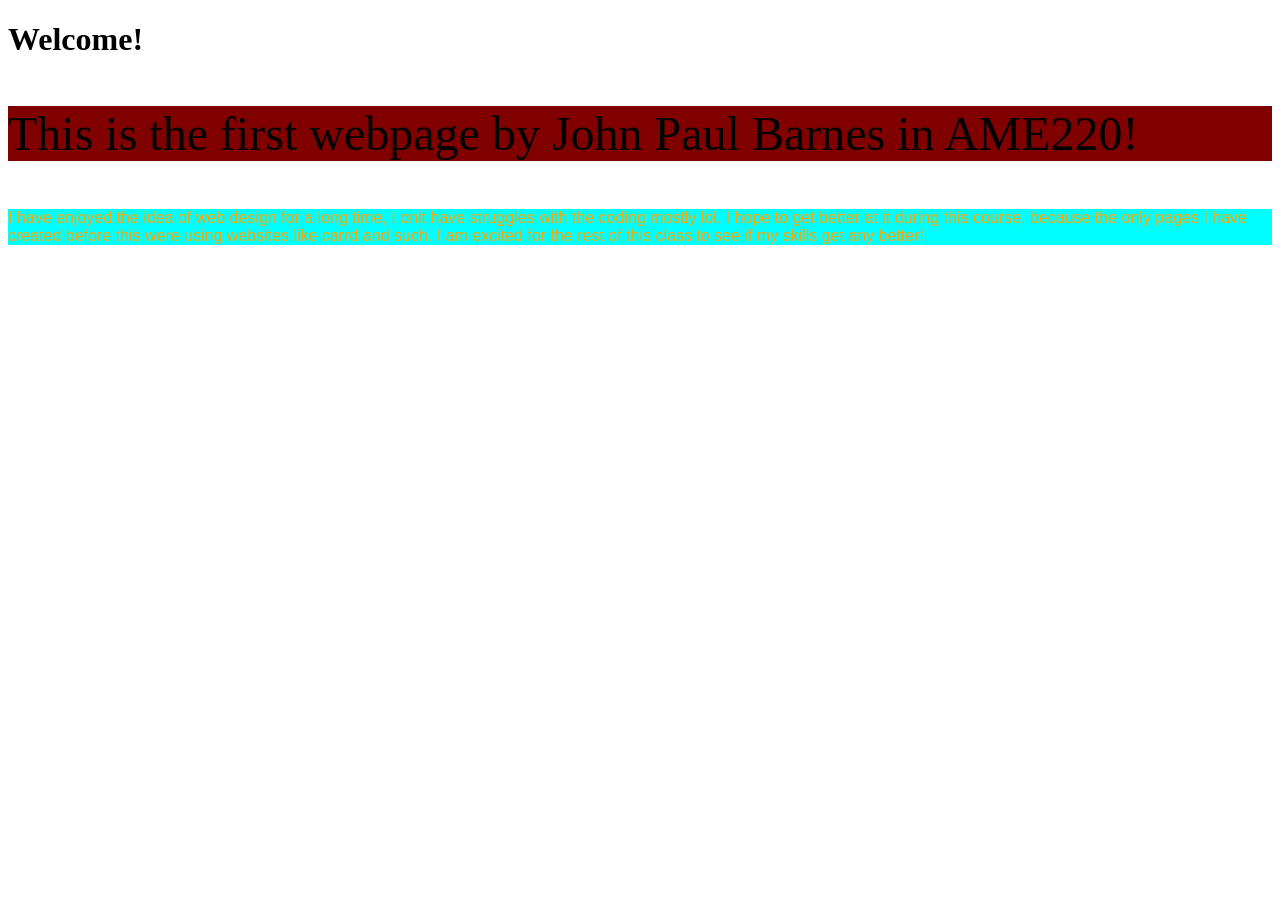
==== Week2/index.html @ eaf3ca30 "Test" ====
<!DOCTYPE html>
<html>
<head>
    <title>My first page!</title>
</head>
<body> 
    <h1>Welcome! </h1>
    <p style="background-color: maroon; font-size: 48px;">
        This is the first webpage by John Paul Barnes in AME220!
    </p>
    <div style="background-color: cyan; color: darkgray; font-family:'Trebuchet MS', 'Lucida Sans Unicode', 'Lucida Grande', 'Lucida Sans', Arial, sans-serif" class="ships-scifi">
        <p id="lorem-ipsum" style="color: orange;">I have enjoyed the idea of web design for a long time, I onlt have struggles with the coding mostly lol. I hope to get better at it
            during this course, because the only pages I have created before this were using websites like carrd and such. I am excited for the rest of this class to see if my
            skills get any better!
        </p>
    </div>
</body>

</html>
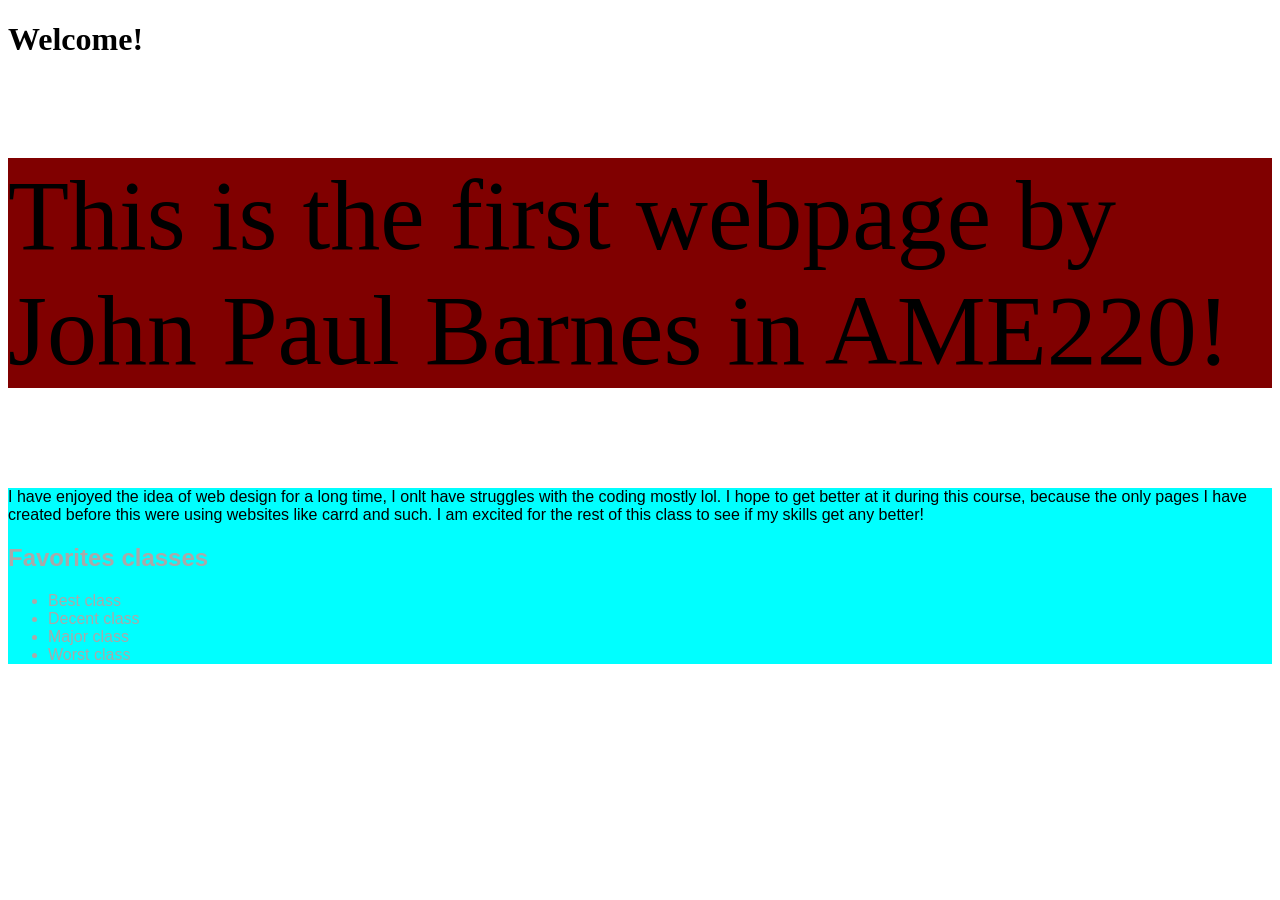
==== commit e72956e4: "Index update 2" ====
--- a/Week2/index.html
+++ b/Week2/index.html
@@ -1,18 +1,25 @@
 <!DOCTYPE html>
 <html>
 <head>
-    <title>My first page!</title>
+    <title>John Paul Barnes AME 220</title>
 </head>
 <body> 
     <h1>Welcome! </h1>
-    <p style="background-color: maroon; font-size: 48px;">
+    <p style="background-color: maroon; font-size: 100px;">
         This is the first webpage by John Paul Barnes in AME220!
     </p>
     <div style="background-color: cyan; color: darkgray; font-family:'Trebuchet MS', 'Lucida Sans Unicode', 'Lucida Grande', 'Lucida Sans', Arial, sans-serif" class="ships-scifi">
-        <p id="lorem-ipsum" style="color: orange;">I have enjoyed the idea of web design for a long time, I onlt have struggles with the coding mostly lol. I hope to get better at it
+        <p id="lorem-ipsum" style="color: black;">I have enjoyed the idea of web design for a long time, I onlt have struggles with the coding mostly lol. I hope to get better at it
             during this course, because the only pages I have created before this were using websites like carrd and such. I am excited for the rest of this class to see if my
             skills get any better!
         </p>
+         <h2> Favorites classes</h2>
+        <ul>
+            <li id="english">Best class</li>
+            <li id="science">Decent class</li>
+            <li id="games">Major class</li>
+            <li id="math">Worst class </li>
+        </ul>
     </div>
 </body>
 
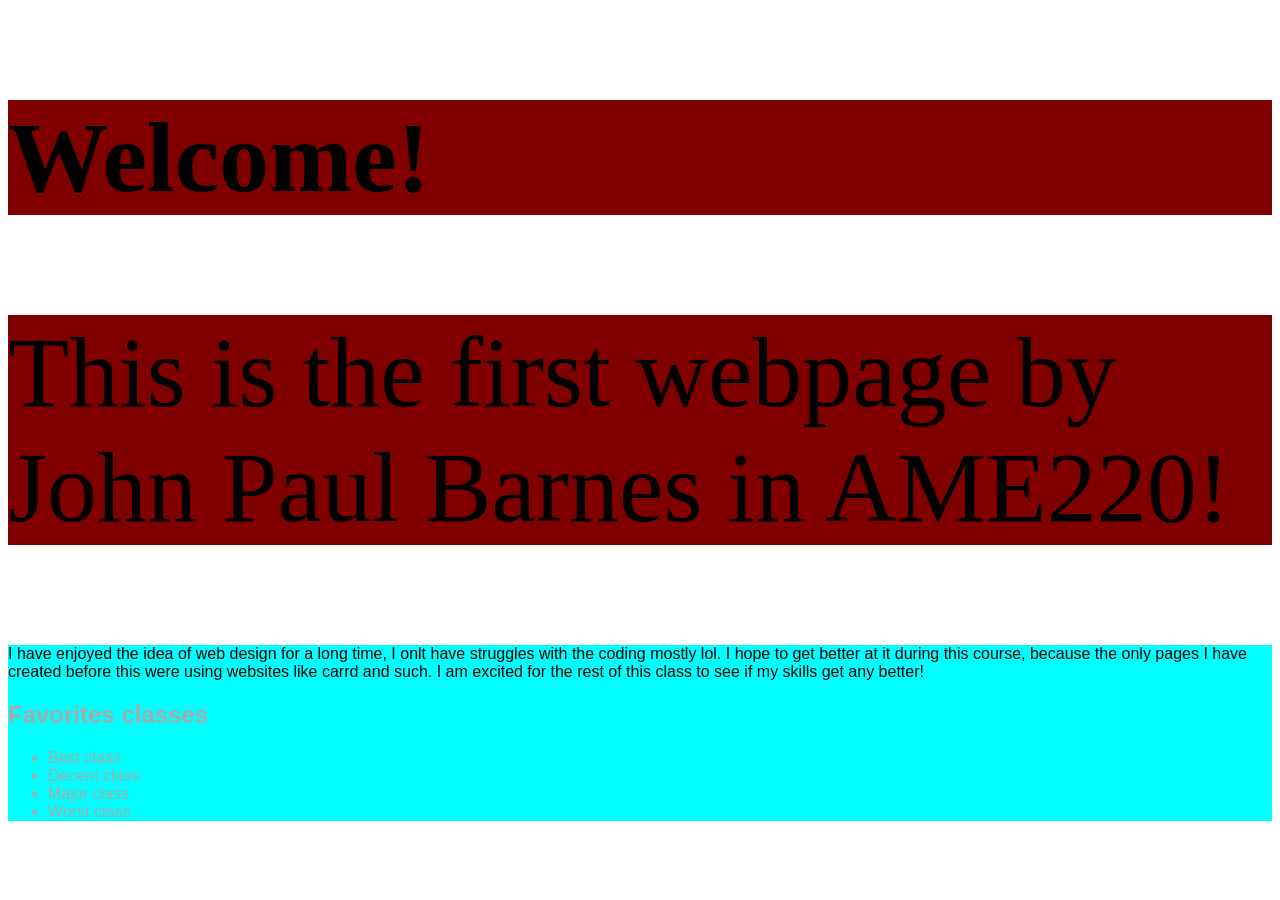
==== commit 8d69da24: "Add files via upload" ====
--- a/Week2/index.html
+++ b/Week2/index.html
@@ -4,7 +4,8 @@
     <title>John Paul Barnes AME 220</title>
 </head>
 <body> 
-    <h1>Welcome! </h1>
+    <h1> <p style="background-color: maroon; font-size: 100px;">
+        Welcome! </h1> 
     <p style="background-color: maroon; font-size: 100px;">
         This is the first webpage by John Paul Barnes in AME220!
     </p>
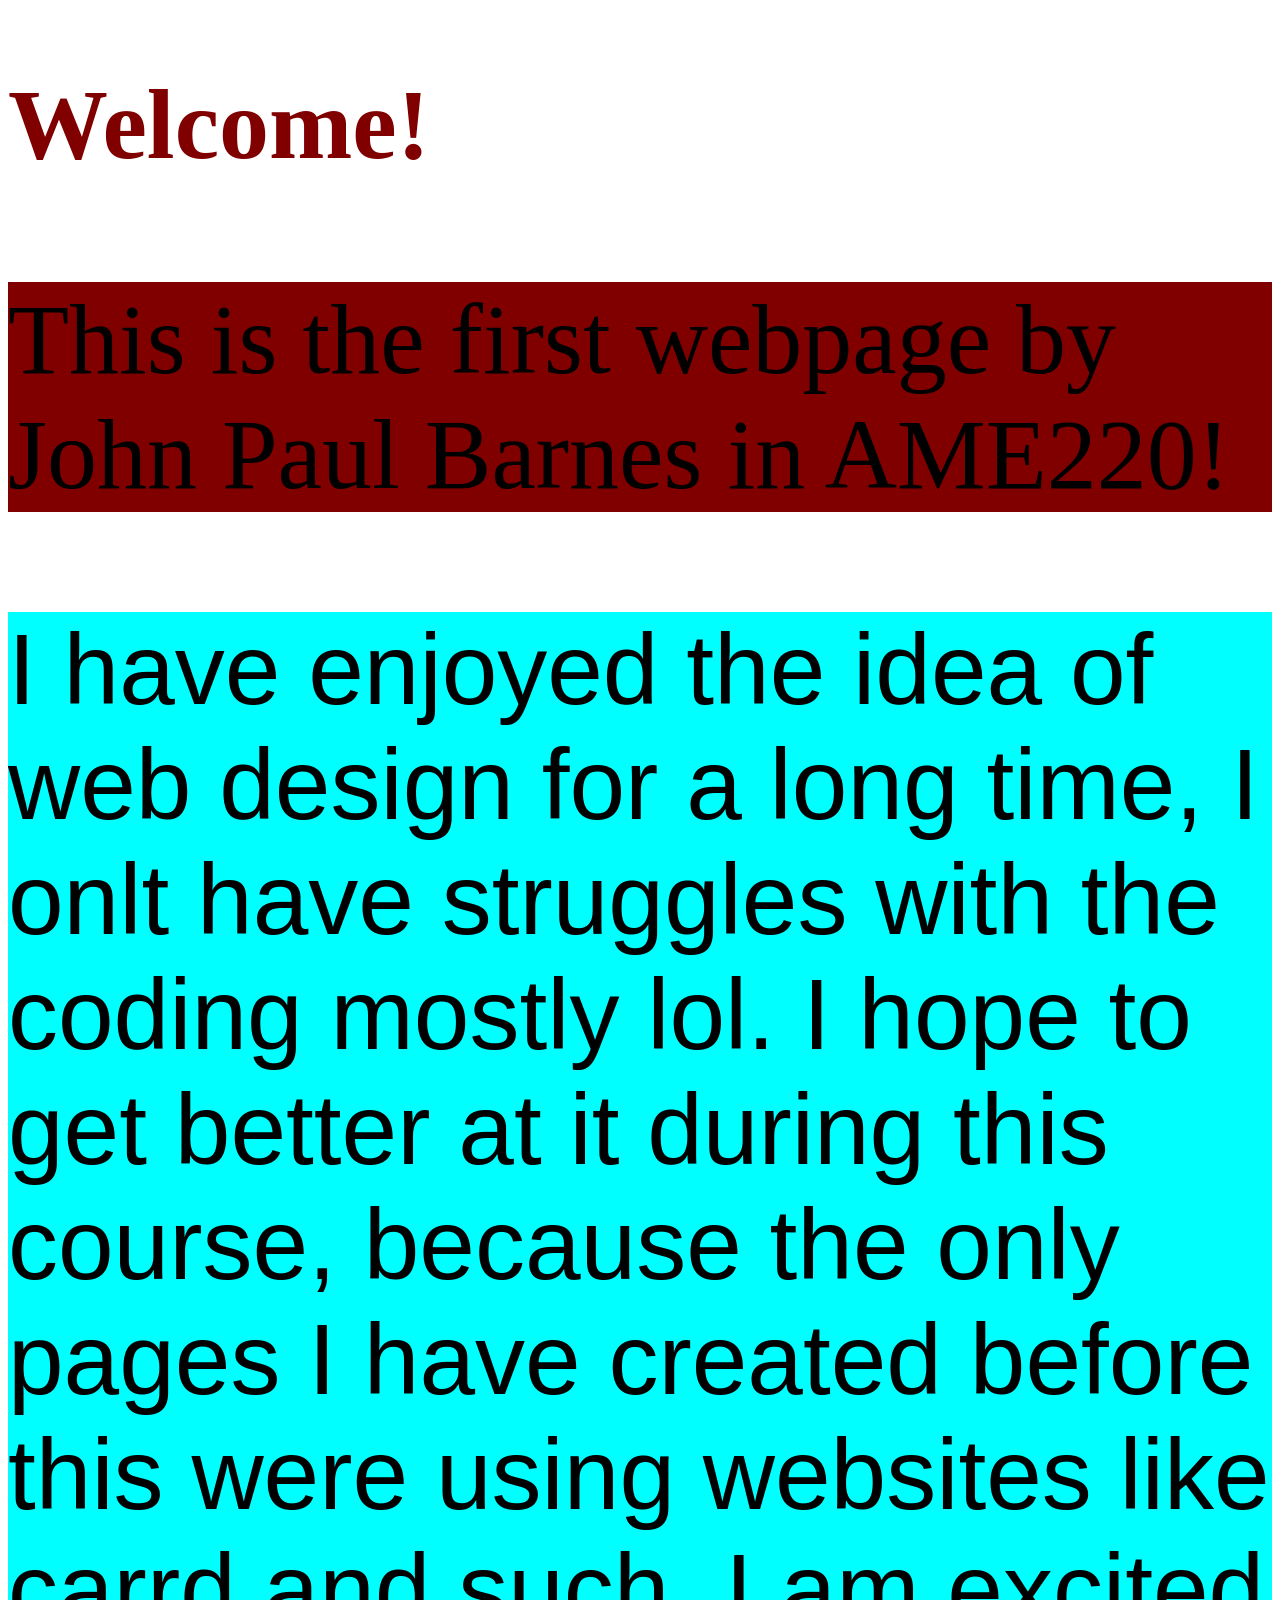
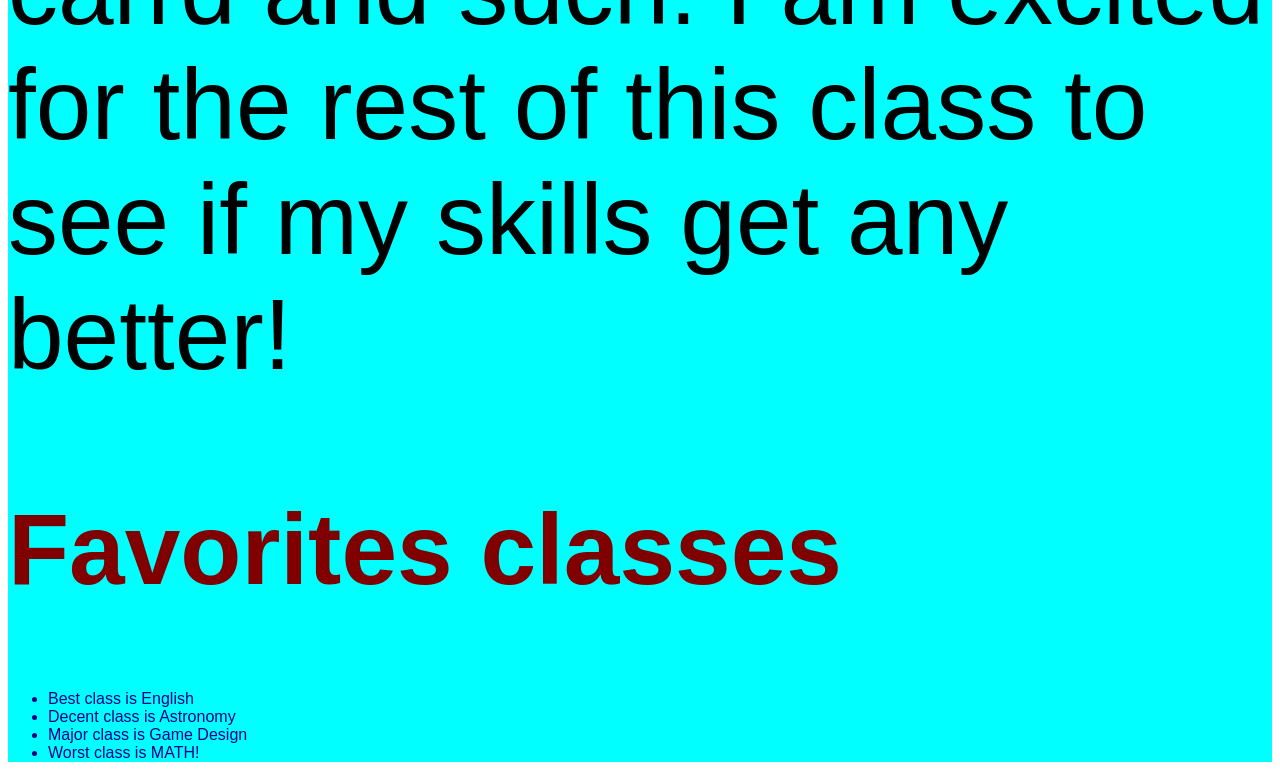
==== commit 9d349a05: "Add files via upload" ====
--- a/Week2/index.html
+++ b/Week2/index.html
@@ -1,25 +1,25 @@
 <!DOCTYPE html>
 <html>
 <head>
-    <title>John Paul Barnes AME 220</title>
+    <title>John Paul Barnes AME 220 W2</title>
 </head>
 <body> 
-    <h1> <p style="background-color: maroon; font-size: 100px;">
+    <h1 style="color: maroon; font-size: 100px;"> 
         Welcome! </h1> 
     <p style="background-color: maroon; font-size: 100px;">
         This is the first webpage by John Paul Barnes in AME220!
     </p>
-    <div style="background-color: cyan; color: darkgray; font-family:'Trebuchet MS', 'Lucida Sans Unicode', 'Lucida Grande', 'Lucida Sans', Arial, sans-serif" class="ships-scifi">
-        <p id="lorem-ipsum" style="color: black;">I have enjoyed the idea of web design for a long time, I onlt have struggles with the coding mostly lol. I hope to get better at it
+    <div style="background-color: cyan; color: darkblue; font-family:'Trebuchet MS', 'Lucida Sans Unicode', 'Lucida Grande', 'Lucida Sans', Arial, sans-serif" class="ships-scifi">
+        <p id="header-two" style="color: black; font-size: 100px;" >I have enjoyed the idea of web design for a long time, I onlt have struggles with the coding mostly lol. I hope to get better at it
             during this course, because the only pages I have created before this were using websites like carrd and such. I am excited for the rest of this class to see if my
             skills get any better!
         </p>
-         <h2> Favorites classes</h2>
+         <h2 style="color: maroon; font-size: 100px;"> Favorites classes</h2>
         <ul>
-            <li id="english">Best class</li>
-            <li id="science">Decent class</li>
-            <li id="games">Major class</li>
-            <li id="math">Worst class </li>
+            <li id="english">Best class is English</li>
+            <li id="science">Decent class is Astronomy</li>
+            <li id="games">Major class is Game Design</li>
+            <li id="math">Worst class is MATH! </li>
         </ul>
     </div>
 </body>
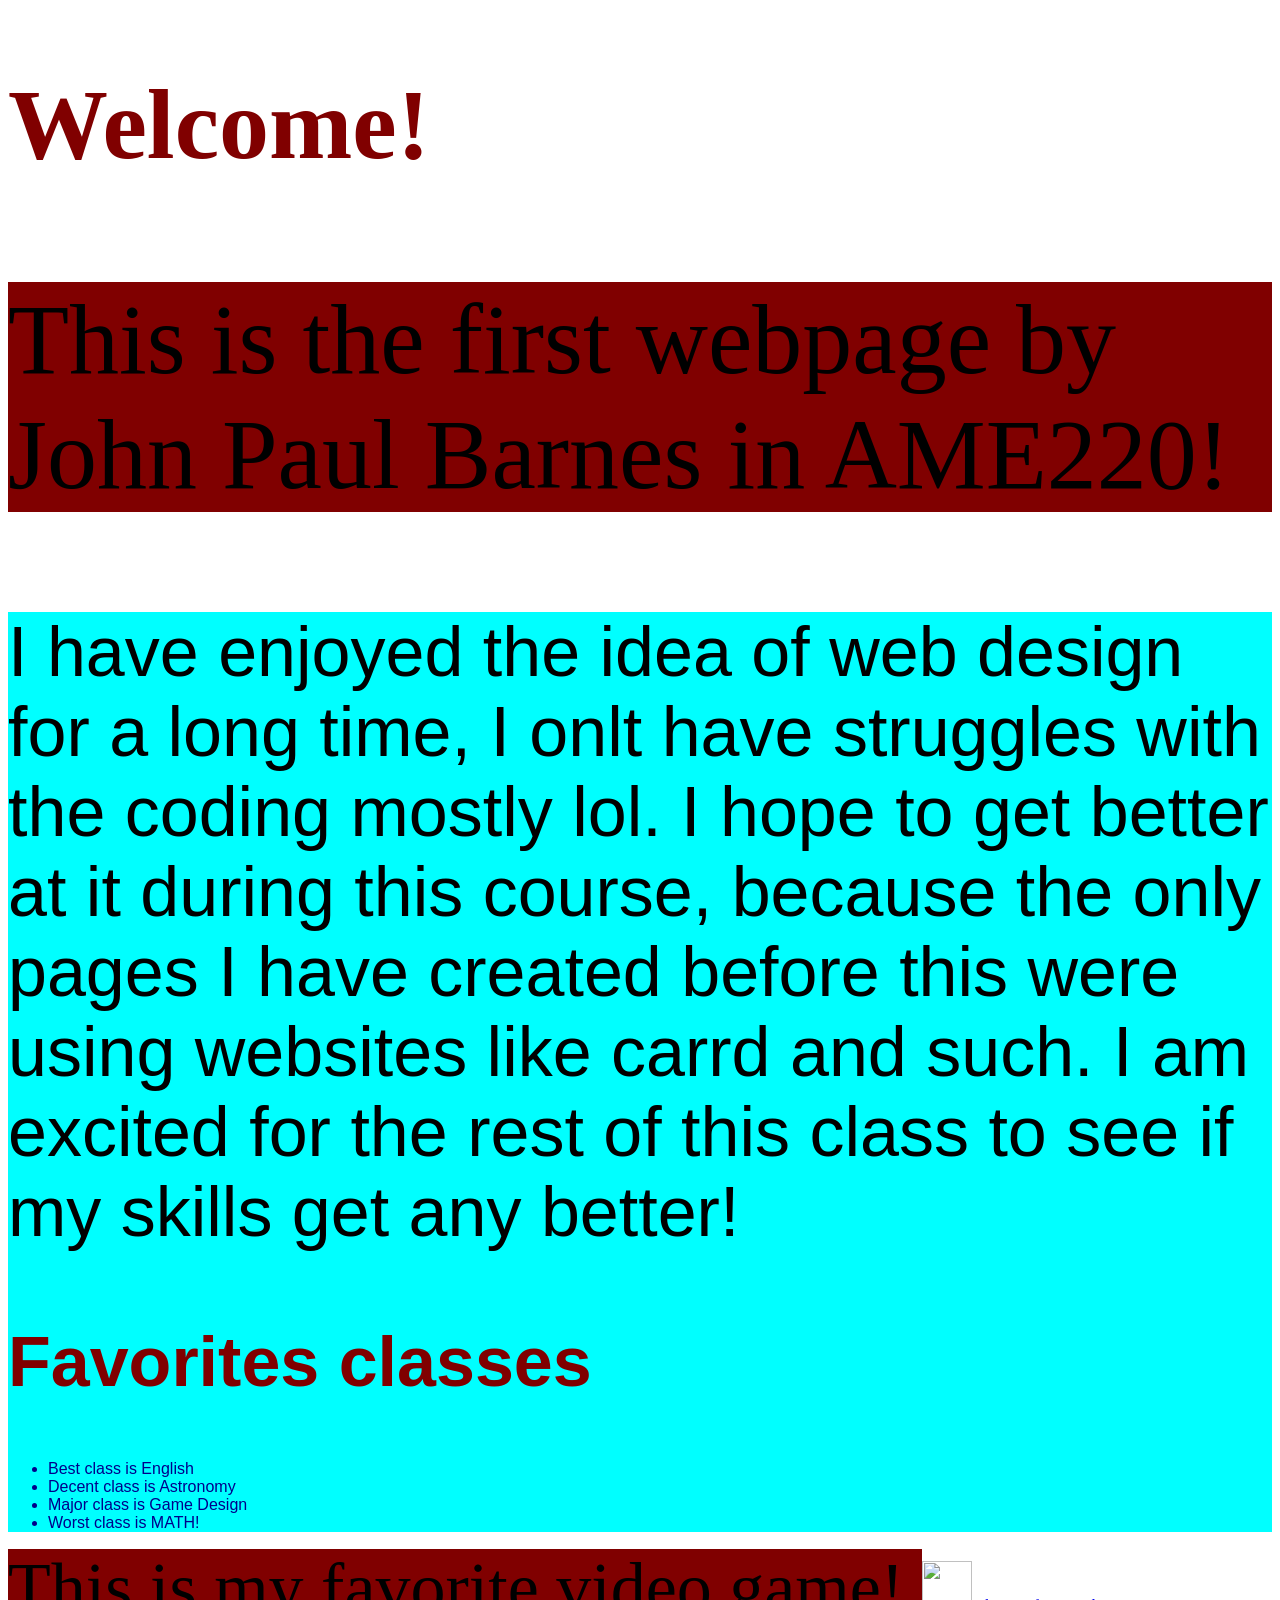
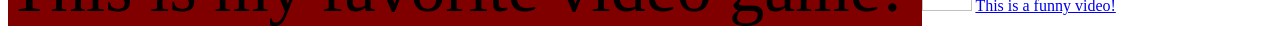
==== commit e9105e15: "Add files via upload" ====
--- a/Week2/index.html
+++ b/Week2/index.html
@@ -9,19 +9,27 @@
     <p style="background-color: maroon; font-size: 100px;">
         This is the first webpage by John Paul Barnes in AME220!
     </p>
+
     <div style="background-color: cyan; color: darkblue; font-family:'Trebuchet MS', 'Lucida Sans Unicode', 'Lucida Grande', 'Lucida Sans', Arial, sans-serif" class="ships-scifi">
-        <p id="header-two" style="color: black; font-size: 100px;" >I have enjoyed the idea of web design for a long time, I onlt have struggles with the coding mostly lol. I hope to get better at it
+        <p id="header-two" style="color: black; font-size: 70px;" >I have enjoyed the idea of web design for a long time, I onlt have struggles with the coding mostly lol. I hope to get better at it
             during this course, because the only pages I have created before this were using websites like carrd and such. I am excited for the rest of this class to see if my
             skills get any better!
         </p>
-         <h2 style="color: maroon; font-size: 100px;"> Favorites classes</h2>
+         <h2 style="color: maroon; font-size: 70px;"> Favorites classes</h2>
         <ul>
             <li id="english">Best class is English</li>
             <li id="science">Decent class is Astronomy</li>
             <li id="games">Major class is Game Design</li>
             <li id="math">Worst class is MATH! </li>
         </ul>
+
     </div>
+    <p2 style="background-color: maroon; font-size: 70px;">
+        This is my favorite video game!
+    </p2>
+    <img src="rdr2 sq.jpg" width="50" height="50"> 
+    
+    <a href="https://youtu.be/dQw4w9WgXcQ?si=aaAP0BjWsm49Mdtp"> This is a funny video! </a>
 </body>
 
 </html>
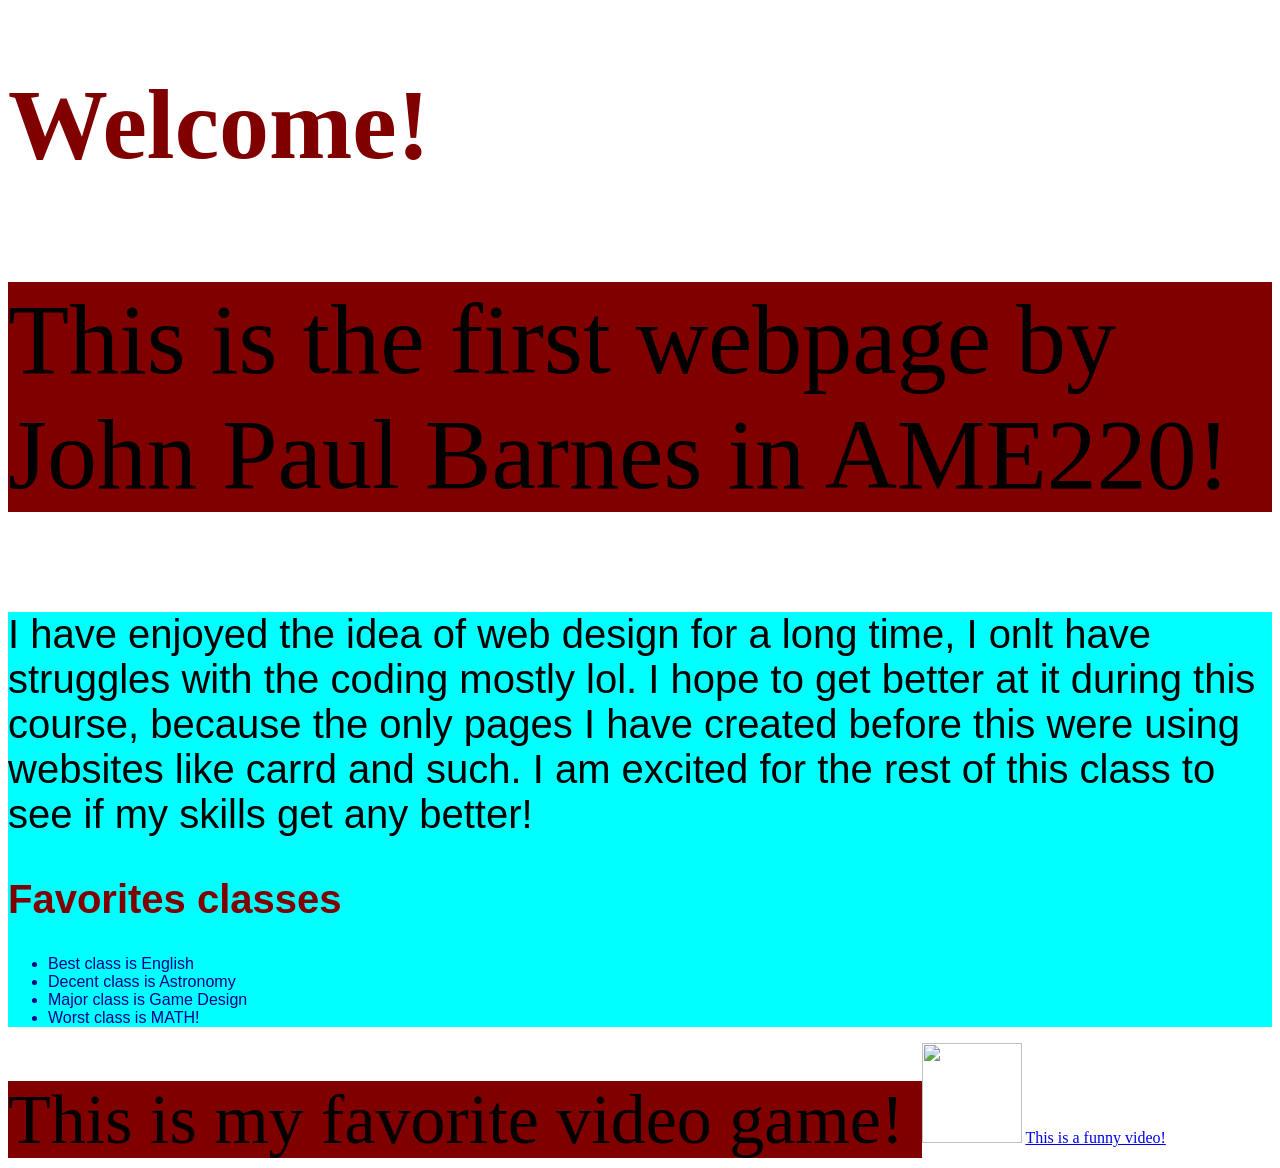
==== commit 257f3623: "Add files via upload" ====
--- a/Week2/index.html
+++ b/Week2/index.html
@@ -11,13 +11,13 @@
     </p>
 
     <div style="background-color: cyan; color: darkblue; font-family:'Trebuchet MS', 'Lucida Sans Unicode', 'Lucida Grande', 'Lucida Sans', Arial, sans-serif" class="ships-scifi">
-        <p id="header-two" style="color: black; font-size: 70px;" >I have enjoyed the idea of web design for a long time, I onlt have struggles with the coding mostly lol. I hope to get better at it
+        <p id="header-two" style="color: black; font-size: 40px;" >I have enjoyed the idea of web design for a long time, I onlt have struggles with the coding mostly lol. I hope to get better at it
             during this course, because the only pages I have created before this were using websites like carrd and such. I am excited for the rest of this class to see if my
             skills get any better!
         </p>
-         <h2 style="color: maroon; font-size: 70px;"> Favorites classes</h2>
+         <h2 style="color: maroon; font-size: 40px;"> Favorites classes</h2>
         <ul>
-            <li id="english">Best class is English</li>
+            <li id="english: font-size: 50px; ">Best class is English</li>
             <li id="science">Decent class is Astronomy</li>
             <li id="games">Major class is Game Design</li>
             <li id="math">Worst class is MATH! </li>
@@ -27,7 +27,7 @@
     <p2 style="background-color: maroon; font-size: 70px;">
         This is my favorite video game!
     </p2>
-    <img src="rdr2 sq.jpg" width="50" height="50"> 
+    <img src="rdr2 sq.jpg" width="100" height="100"> 
     
     <a href="https://youtu.be/dQw4w9WgXcQ?si=aaAP0BjWsm49Mdtp"> This is a funny video! </a>
 </body>
